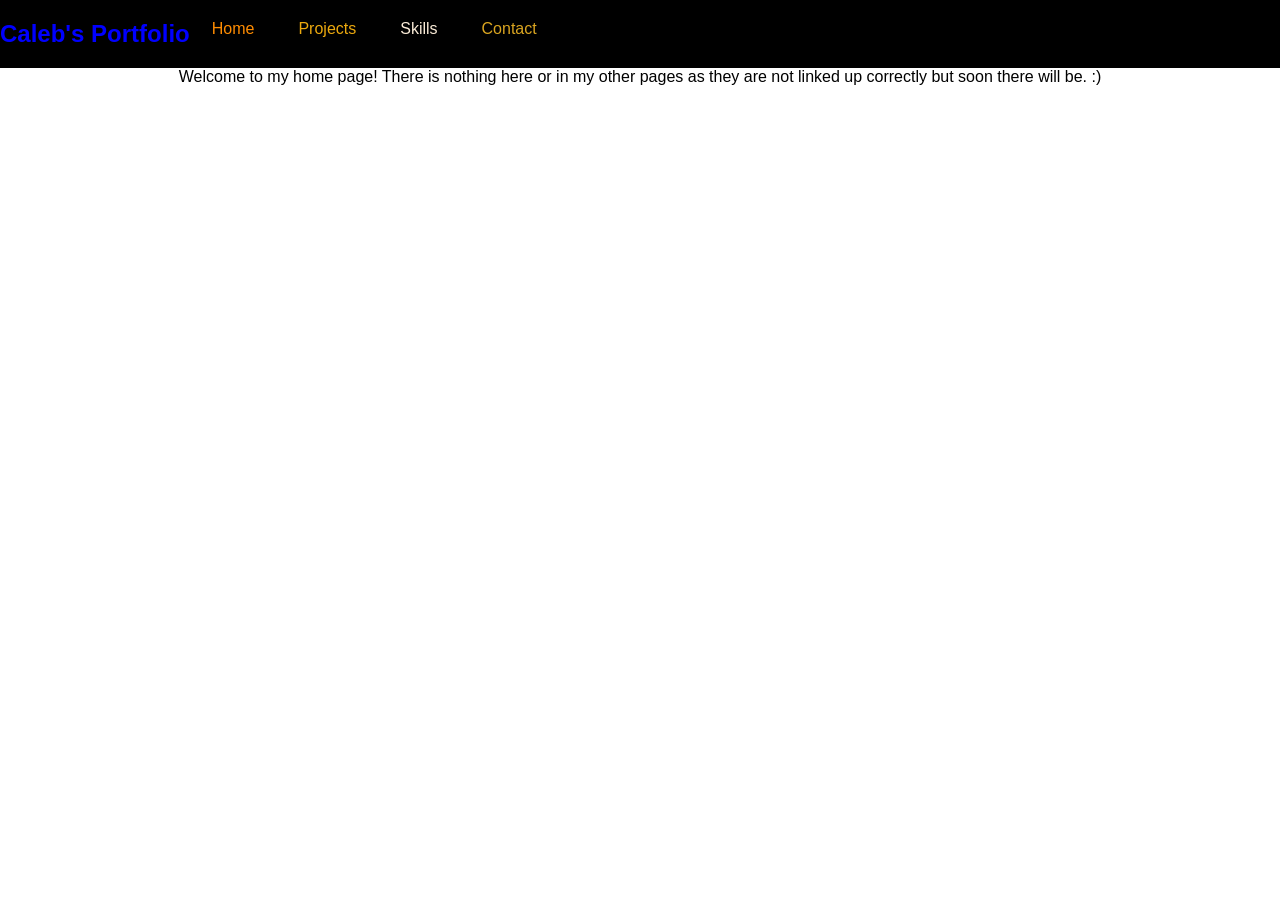
==== Components/Home/home.html @ a70d97ac "Added a whole lot of changes primarly just ordering code into their rightful areas." ====
<!DOCTYPE html>
<html lang="en">
 <head>
 <link rel="stylesheet" href="../Header/header.css"/>
 <link rel="stylesheet" href="../../assets/Font/font.css"/>
 <link rel="stylesheet" href="home.css"/>
 <title>Caleb Fletcher Portfolio</title>
 <meta lang="en">
 </head>
 <body>
  <header>
   <ul>
    <h2 class="logo">Caleb's Portfolio</h2>
    <li><a class="home-page" href="../Home/home.html">Home</a></li>
    <li><a class="project-page" href="../Projects/project.html">Projects</a></li>
    <li><a class="skill-page" href="../Skills/skill.html">Skills</a></li>
    <li><a class="contact-page" href="../Contact/contact.html">Contact</a></li>
   </ul>
  </header>
  <h2>Home</h2>
  <p>Welcome to my home page! There is nothing here or in my other pages as they are not linked up correctly but soon there will be. :) </p>
 </body>
</html>
---- Components/Header/header.css ----
.logo{
 color: blue;
 text-transform: capitalize;
 text-align: right;
}

ul{
    list-style-type: none;
    margin: 0;
    padding: 0;
    background-color: black;
    display: flex;
    position: fixed;
    top: 0%;
    /* BRO THIS ONE AT NEEDS SO MANY 0s */
    right: 0.00000001%;
    width: 100%;
}

.home-page{
    color: darkorange;
}

.project-page{
    color: rgb(236, 169, 14);
}

.skill-page{
    color: antiquewhite;
}

.contact-page{
    color: goldenrod;
}

ul li a{
    display: block;
    color: white;
    padding: 20px 22px;
    text-decoration: none;
}

ul li a.active{
    background-color: green;
}
---- assets/Font/font.css ----
body{
font-family: 'Comic Sans MS', 'Comic Sans', 'Arial', 'sans-serif', cursive;
}
nav{
font-family: 'Comic Sans MS', 'Comic Sans', 'Arial', 'sans-serif', cursive;
}
div{
font-family: 'Comic Sans MS', 'Comic Sans', 'Arial', 'sans-serif', cursive;
}
ul{
font-family: 'Comic Sans MS', 'Comic Sans', 'Arial', 'sans-serif', cursive;
}
html{
font-family: 'Comic Sans MS', 'Comic Sans', 'Arial', 'sans-serif', cursive;
}
object{
font-family: 'Comic Sans MS', 'Comic Sans', 'Arial', 'sans-serif', cursive;
}
---- Components/Home/home.css ----
h2{
    text-align: center;
    
}

p{
    text-align: center;
}
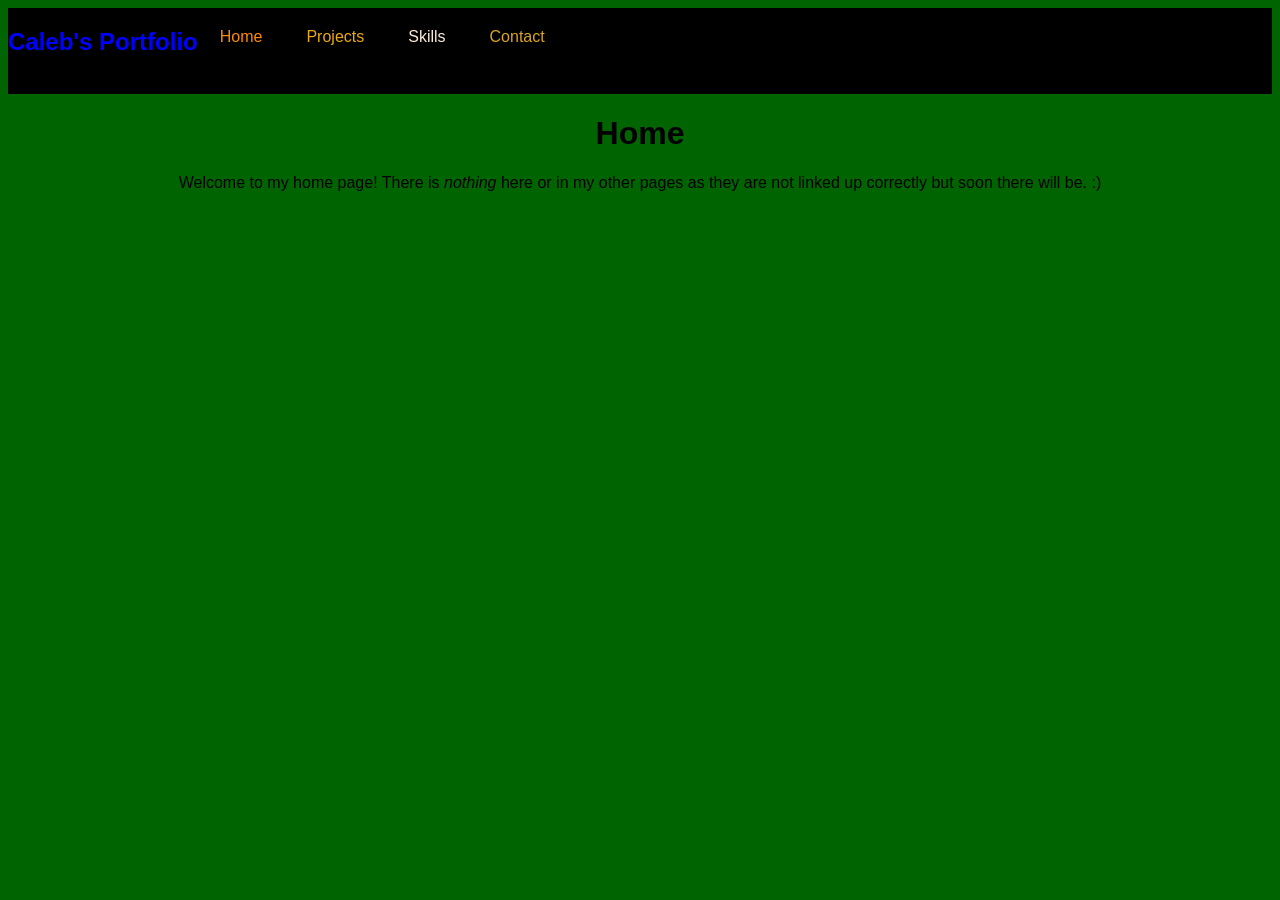
==== commit 5bb77587: "trying to add color blocks nothing special" ====
--- a/Components/Home/home.html
+++ b/Components/Home/home.html
@@ -16,8 +16,16 @@
     <li><a class="skill-page" href="../Skills/skill.html">Skills</a></li>
     <li><a class="contact-page" href="../Contact/contact.html">Contact</a></li>
    </ul>
+    <ul class="hiddens">
+    <li class="hidden1">1</li>
+    <li class="hidden2">2</li>
+    <li class="hidden3">3</li>
+    <li class="hidden4">4</li>
+    </ul>
   </header>
-  <h2>Home</h2>
-  <p>Welcome to my home page! There is nothing here or in my other pages as they are not linked up correctly but soon there will be. :) </p>
+  <h1>Home</h1>
+  <p>Welcome to my home page! There is <em>nothing</em>
+here or in my other pages as they are not linked up correctly but soon there will be. :) </p>
+
  </body>
 </html>
--- a/Components/Header/header.css
+++ b/Components/Header/header.css
@@ -10,11 +10,41 @@
     padding: 0;
     background-color: black;
     display: flex;
-    position: fixed;
     top: 0%;
-    /* BRO THIS ONE AT NEEDS SO MANY 0s */
-    right: 0.00000001%;
-    width: 100%;
+}
+
+.hiddens li a{
+    display: block;
+    color: white;
+    padding: 20px 22px;
+    text-decoration: none;
+}
+
+.hidden1{
+    display: flex;
+    margin: 0;
+    padding: 0;
+    top: 0%;
+    list-style-type: none;
+}
+.hidden2{
+    display: flex;
+    margin: 0;
+    padding: 0;
+    top: 0%;
+    list-style-type: none;
+}
+.hidden3{
+    display: flex;
+    margin: 0;
+    padding: 0;
+    list-style-type: none;
+}
+.hidden4{
+    display: flex;
+    margin: 0;
+    padding: 0;
+    list-style-type: none;
 }
 
 .home-page{
--- a/Components/Home/home.css
+++ b/Components/Home/home.css
@@ -1,8 +1,13 @@
-h2{
+h1{
     text-align: center;
     
 }
 
 p{
     text-align: center;
-}+}
+
+body{
+    background-color: darkgreen;
+}
+
